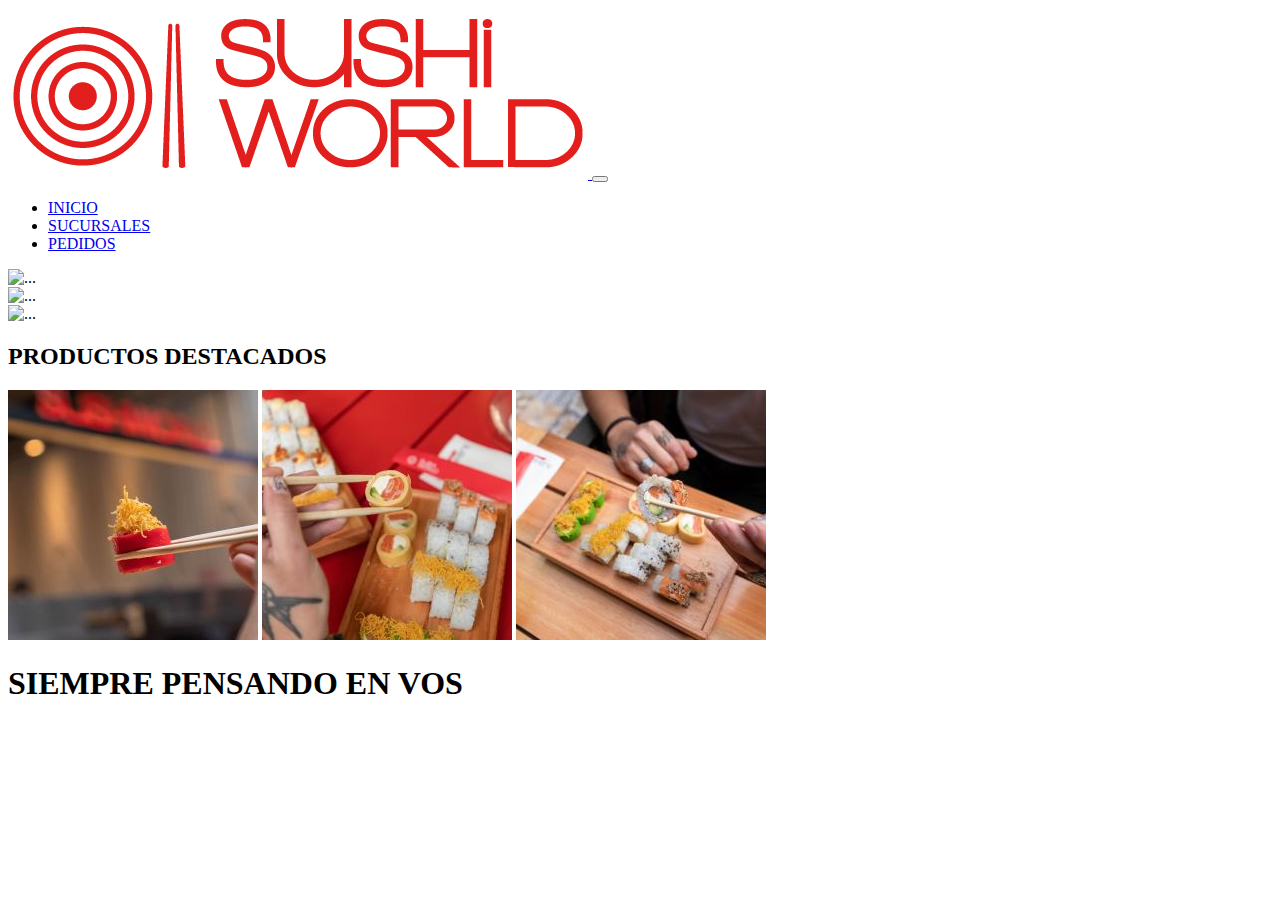
==== index.html @ 3dd4a4f1 "pedidosjs" ====
<!DOCTYPE html>
<html lang="en">
<head>
  <meta charset="UTF-8">
  <meta http-equiv="X-UA-Compatible" content="IE=edge">
  <meta name="viewport" content="width=device-width, initial-scale=1.0">
  <meta name="description" content="SushiWorld, comida fusion. Elegimos acompañarte todos los dias 
  en todo momento. En nuestros locales encontras distintas variedades de platos. Sushi fusion, platos calientes, entradas.">
  <meta name="keywords" content="Sushi fusion, comida nikkey, entradas, platos calientes,
   sushi veggie, sushi clasico">
  <meta name="copy" content="SushiWorld">
  <meta name="author" content="Adromussi">
    <!-- CSS -->
    <link rel="stylesheet" href="style.css">
    <!-- BOOTSTRAP -->
    <link href="https://cdn.jsdelivr.net/npm/bootstrap@5.1.3/dist/css/bootstrap.min.css" rel="stylesheet" integrity="sha384-1BmE4kWBq78iYhFldvKuhfTAU6auU8tT94WrHftjDbrCEXSU1oBoqyl2QvZ6jIW3" crossorigin="anonymous">
    <!-- FONTAWESOME --> 
   <script src="https://kit.fontawesome.com/baa426b63c.js" crossorigin="anonymous"></script>

    <title>Document</title>
</head>
<body>
    
    <!-- INICIO -->
    <header>
        <nav class="navbar navbar-expand-lg navbar-light bg-light">
            <div class="container-fluid">
              <a class="navbar-brand" href="#">
                  <img src="imagenes/logo-sushi-01.png" alt="">
              </a>
              <button class="navbar-toggler menu" type="button" data-bs-toggle="collapse" data-bs-target="#navbarNav" aria-controls="navbarNav" aria-expanded="false" aria-label="Toggle navigation">
                <span class="navbar-toggler-icon"></span>
              </button>
              <div class="collapse navbar-collapse" id="navbarNav">
                <ul class="navbar-nav">
                  <li class="nav-item">
                    <a class="nav-link active" aria-current="page" href="index.html">INICIO</a>
                  </li>
                  <li class="nav-item">
                    <a class="nav-link" href="secciones/sucursales.html">SUCURSALES</a>
                  </li>
                  <li class="nav-item">
                    <a class="nav-link" href="secciones/pedidos.html">PEDIDOS</a>
                  </li>
                </ul>
              </div>
            </div>
          </nav>

    </header>
    <!-- FIN INICIO-->
    <!-- PRIMERA SECCION-->
    <section>
        <div id="carouselExampleSlidesOnly" class="carousel slide" data-bs-ride="carousel">
            <div class="carousel-inner container-fluid">
              <div class="carousel-item active">
                <img src="imagenes/foto diag 2.jpg" class="d-block w-100 imagenes" alt="...">
              </div>
              <div class="carousel-item">
                <img src="imagenes/foto diag.jpg" class="d-block w-100 imagenes" alt="...">
              </div>
              <div class="carousel-item">
                <img src="imagenes/foto diag5.jpg" class="d-block w-100 imagenes" alt="...">
              </div>
            </div>
          </div>
    </section>
    <!-- FIN PRIMERA SECCION -->
    <!-- PRINCIPIO SEGUNDA SECCION -->
    <section>
        <h2>PRODUCTOS DESTACADOS</h2>
        <img src="imagenes/bx2.jpg" alt="">
        <img src="imagenes/bx3.jpg" alt="">
        <img src="imagenes/bx4.jpg" alt="">
    </section>
    <!-- FIN SEGUNDA SECCION -->
    <!-- PRINCIOP FOOTER -->
    <footer>
        <h1>SIEMPRE PENSANDO EN VOS</h1>
        <img src="" alt="">

    </footer>
    <!-- FIN FOOTER -->
    <!-- JAVAS -->
    <script src="pedidos.js"></script>
    <!-- BOOTSTRAP -->
    <script src="https://cdn.jsdelivr.net/npm/@popperjs/core@2.9.3/dist/umd/popper.min.js" integrity="sha384-eMNCOe7tC1doHpGoWe/6oMVemdAVTMs2xqW4mwXrXsW0L84Iytr2wi5v2QjrP/xp" crossorigin="anonymous"></script>
    <script src="https://cdn.jsdelivr.net/npm/bootstrap@5.1.0/dist/js/bootstrap.min.js" integrity="sha384-cn7l7gDp0eyniUwwAZgrzD06kc/tftFf19TOAs2zVinnD/C7E91j9yyk5//jjpt/" crossorigin="anonymous"></script>    
    <script src="https://unpkg.com/aos@2.3.1/dist/aos.js"></script>
    <script>
      AOS.init();
    </script>
   
</body>

</html>
---- style.css ----
.header {
    background-attachment: fixed;
}
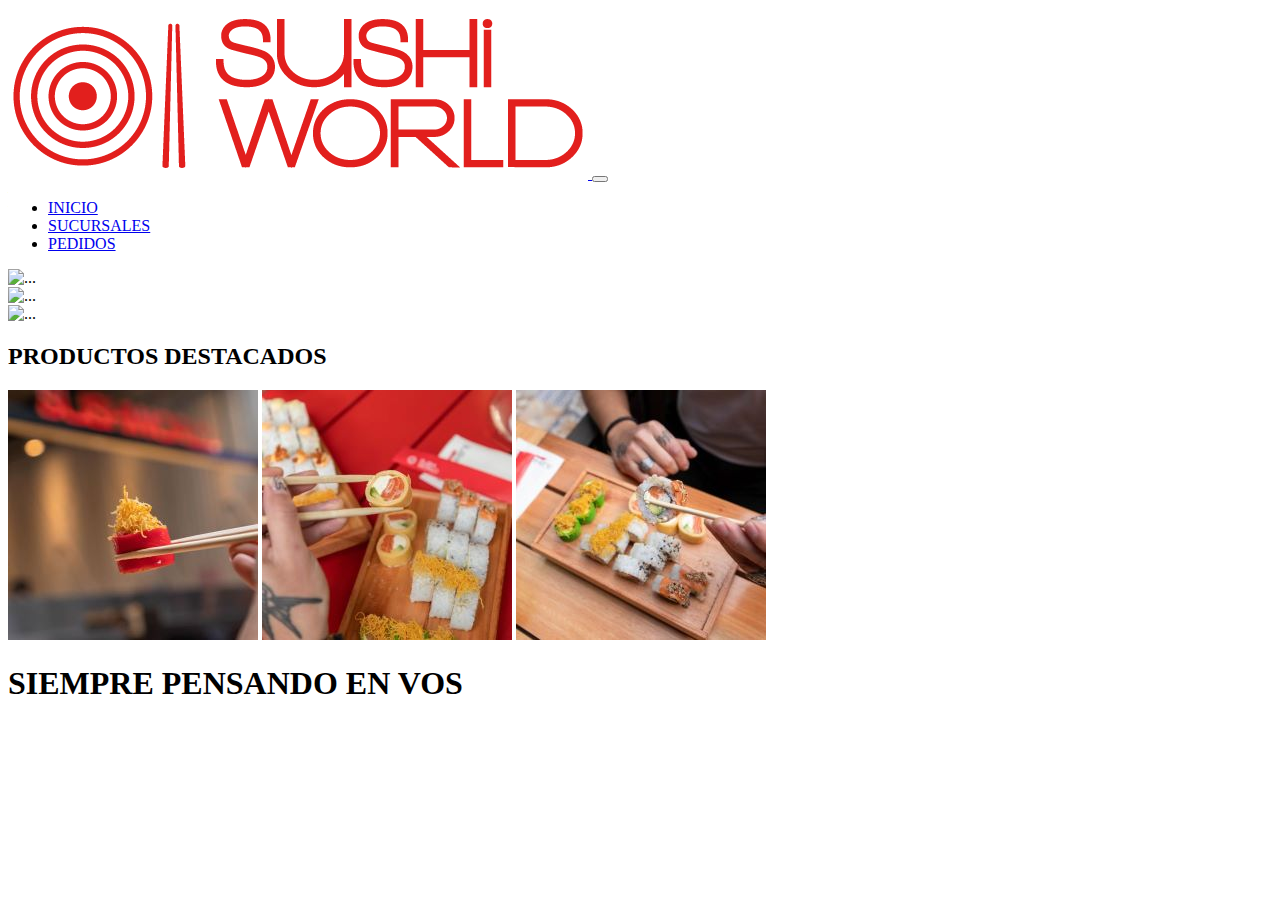
==== commit 3c530cb7: "formularios" ====
--- a/index.html
+++ b/index.html
@@ -82,7 +82,7 @@
     </footer>
     <!-- FIN FOOTER -->
     <!-- JAVAS -->
-    <script src="pedidos.js"></script>
+    <script src="java/pedidos.js"></script>
     <!-- BOOTSTRAP -->
     <script src="https://cdn.jsdelivr.net/npm/@popperjs/core@2.9.3/dist/umd/popper.min.js" integrity="sha384-eMNCOe7tC1doHpGoWe/6oMVemdAVTMs2xqW4mwXrXsW0L84Iytr2wi5v2QjrP/xp" crossorigin="anonymous"></script>
     <script src="https://cdn.jsdelivr.net/npm/bootstrap@5.1.0/dist/js/bootstrap.min.js" integrity="sha384-cn7l7gDp0eyniUwwAZgrzD06kc/tftFf19TOAs2zVinnD/C7E91j9yyk5//jjpt/" crossorigin="anonymous"></script>    
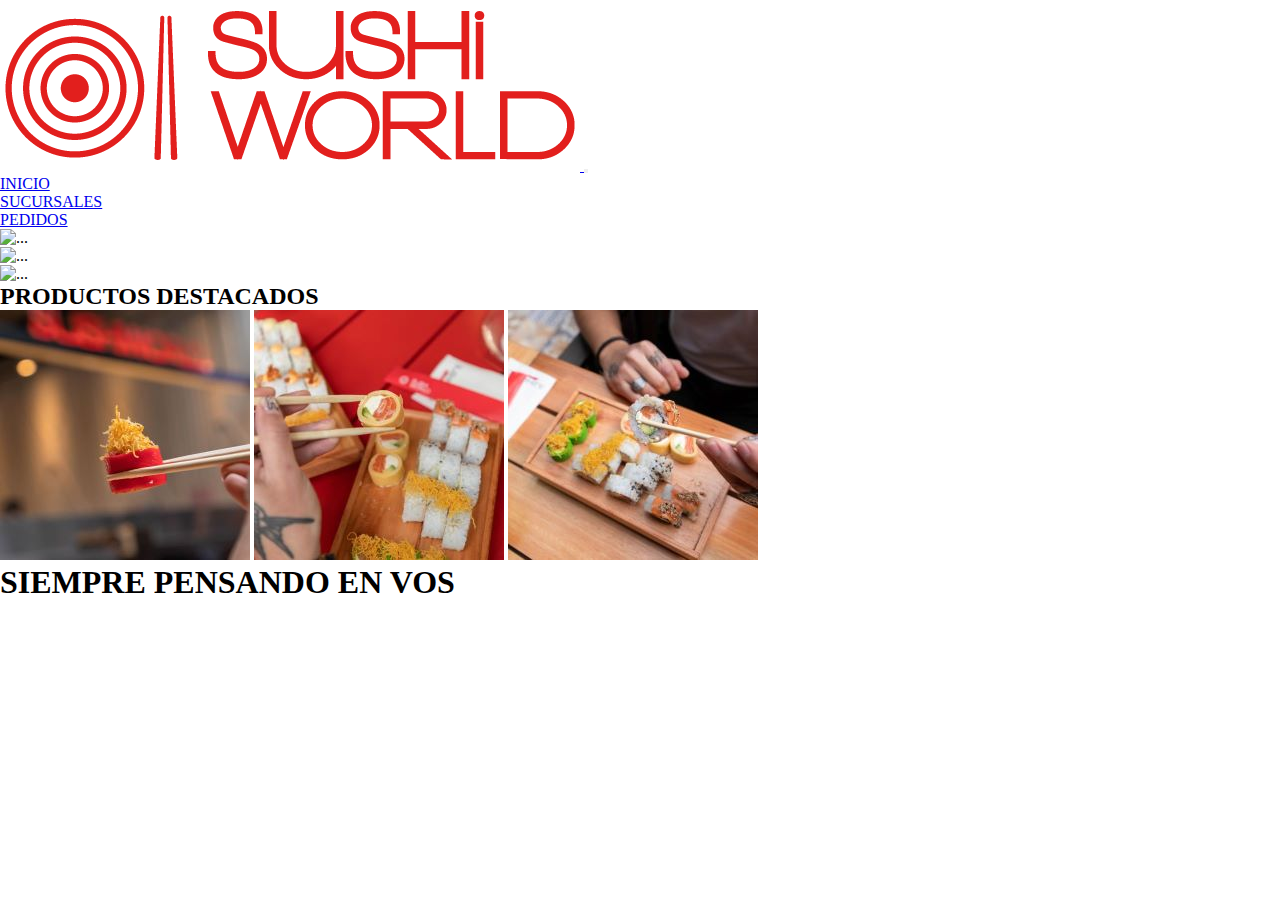
==== commit 33da5405: "q complejo" ====
--- a/index.html
+++ b/index.html
@@ -54,13 +54,13 @@
         <div id="carouselExampleSlidesOnly" class="carousel slide" data-bs-ride="carousel">
             <div class="carousel-inner container-fluid">
               <div class="carousel-item active">
-                <img src="imagenes/foto diag 2.jpg" class="d-block w-100 imagenes" alt="...">
+                <img src="imagenes/diag 2.jpg" class="d-block w-100 imagenes" alt="...">
               </div>
               <div class="carousel-item">
-                <img src="imagenes/foto diag.jpg" class="d-block w-100 imagenes" alt="...">
+                <img src="imagenes/diag.jpg" class="d-block w-100 imagenes" alt="...">
               </div>
               <div class="carousel-item">
-                <img src="imagenes/foto diag5.jpg" class="d-block w-100 imagenes" alt="...">
+                <img src="imagenes/diag5.jpg" class="d-block w-100 imagenes" alt="...">
               </div>
             </div>
           </div>
--- a/style.css
+++ b/style.css
@@ -1,3 +1,19 @@
+*{
+    padding: 0;
+    margin: 0;
+}
 .header {
     background-attachment: fixed;
-}+}
+.fotos4{
+    width: 400px;
+    height: 400px;
+    border-radius: 50%;
+    margin-top: 20px;
+    margin-bottom: 20px;
+}
+.btn{
+align-content: center;
+width: 300px;
+height: 50px;
+margin-bottom: 20px;}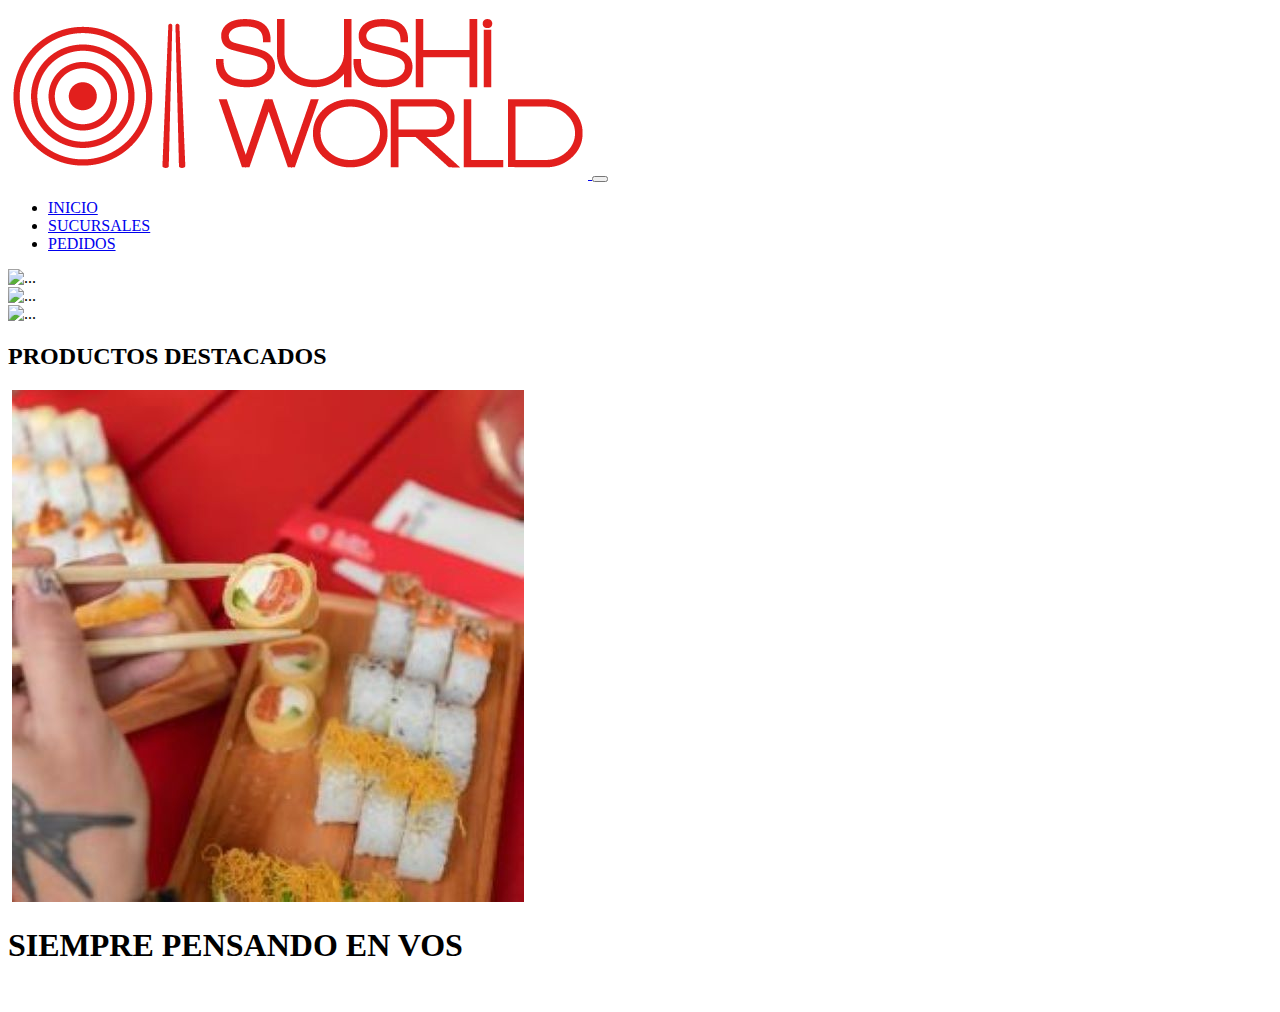
==== commit 3db6f194: "dios mio" ====
--- a/index.html
+++ b/index.html
@@ -69,9 +69,9 @@
     <!-- PRINCIPIO SEGUNDA SECCION -->
     <section>
         <h2>PRODUCTOS DESTACADOS</h2>
-        <img src="imagenes/bx2.jpg" alt="">
-        <img src="imagenes/bx3.jpg" alt="">
-        <img src="imagenes/bx4.jpg" alt="">
+        <img src="imagenes/CAP_4756.JPG"  class="fotosPortada" alt="">
+        <img src="imagenes/bx3.jpg" class="fotosPortada" alt="">
+        <img src="imagenes/bx4.jpg" class="fotosPortada" alt="">
     </section>
     <!-- FIN SEGUNDA SECCION -->
     <!-- PRINCIOP FOOTER -->
